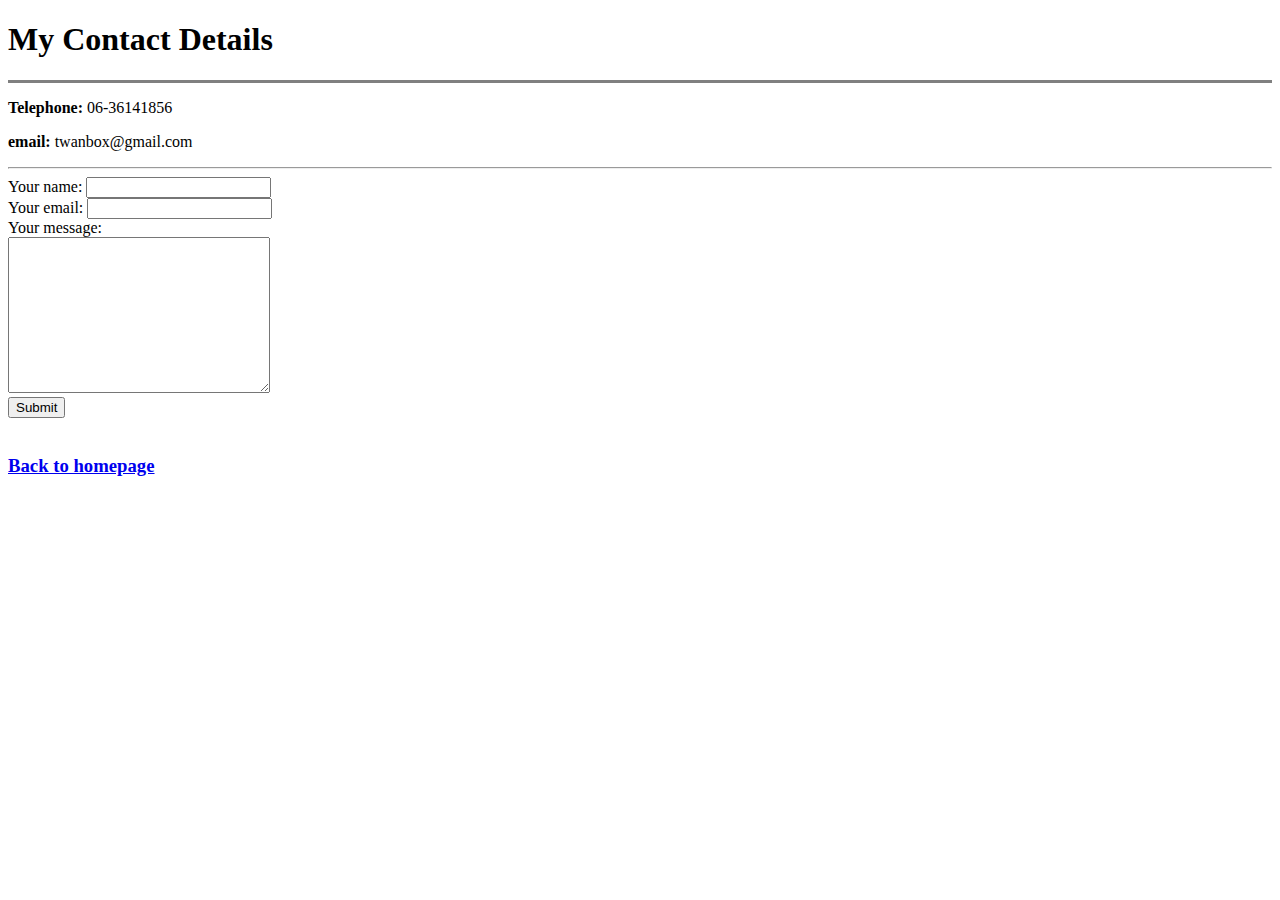
==== contact_me.html @ c2054154 "Added initial cv website files" ====
<!DOCTYPE html>
<html>
<head>
    <meta charset="UTF-8">
    <title>Contact me</title>
</head>
<body>
    <h1>My Contact Details</h1>
    <hr size="3" noshade>
   <p><strong>Telephone:</strong> 06-36141856</p>
   <p><strong>email:</strong> twanbox@gmail.com</p>
   <hr>
   <form action="mailto:twanbox@gmail.com" method="post" enctype="text/plain">
     <label>Your name:</label>
     <input type="text" name="name"><br>
     <label>Your email:</label>
     <input type="email" name="email"></input><br>
     <label>Your message:</label><br>
     <textarea rows="10" cols="30" name="message"></textarea><br>
     <input type="submit">
   </form>
   <br>
   <h3><a href="index.html">Back to homepage</a></h3>
</body>
</html>
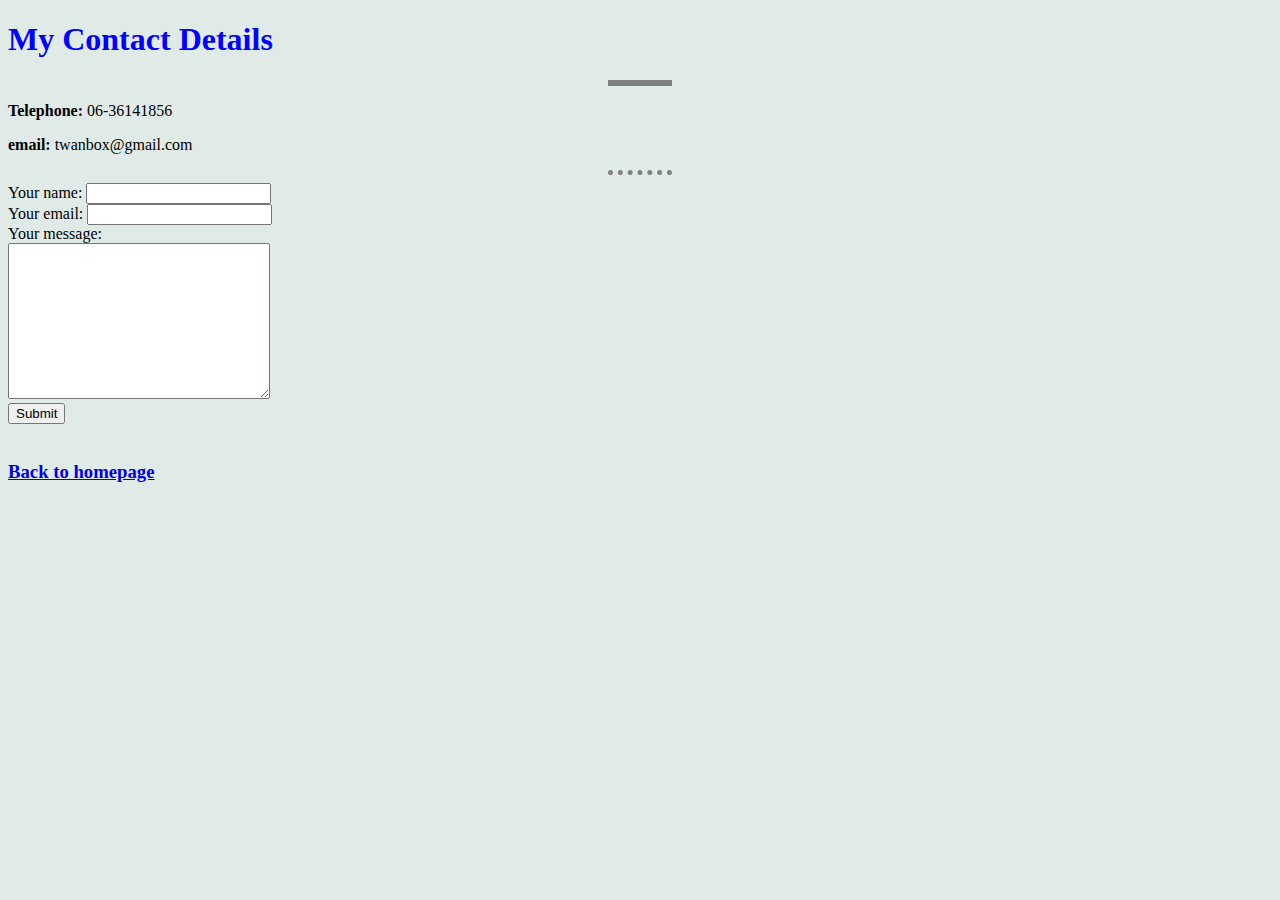
==== commit 8b004a5f: "Changes + Styles" ====
--- a/contact_me.html
+++ b/contact_me.html
@@ -3,6 +3,8 @@
 <head>
     <meta charset="UTF-8">
     <title>Contact me</title>
+    <link rel="stylesheet" href="css/styles.css">
+</head>
 </head>
 <body>
     <h1>My Contact Details</h1>
--- a/css/styles.css
+++ b/css/styles.css
@@ -0,0 +1,23 @@
+body {
+    background-color: #e0ebe8;
+}
+hr {
+    border-style: dotted none none;
+    width: 5%;
+    border-color: gray;
+    border-width: 5px;
+}
+
+h1 {
+    color: blue;
+}
+h3 {
+    color: red;
+}
+h1:hover {
+    color: rgb(255, 0, 128);
+}
+a:hover {
+    color: green;
+
+}